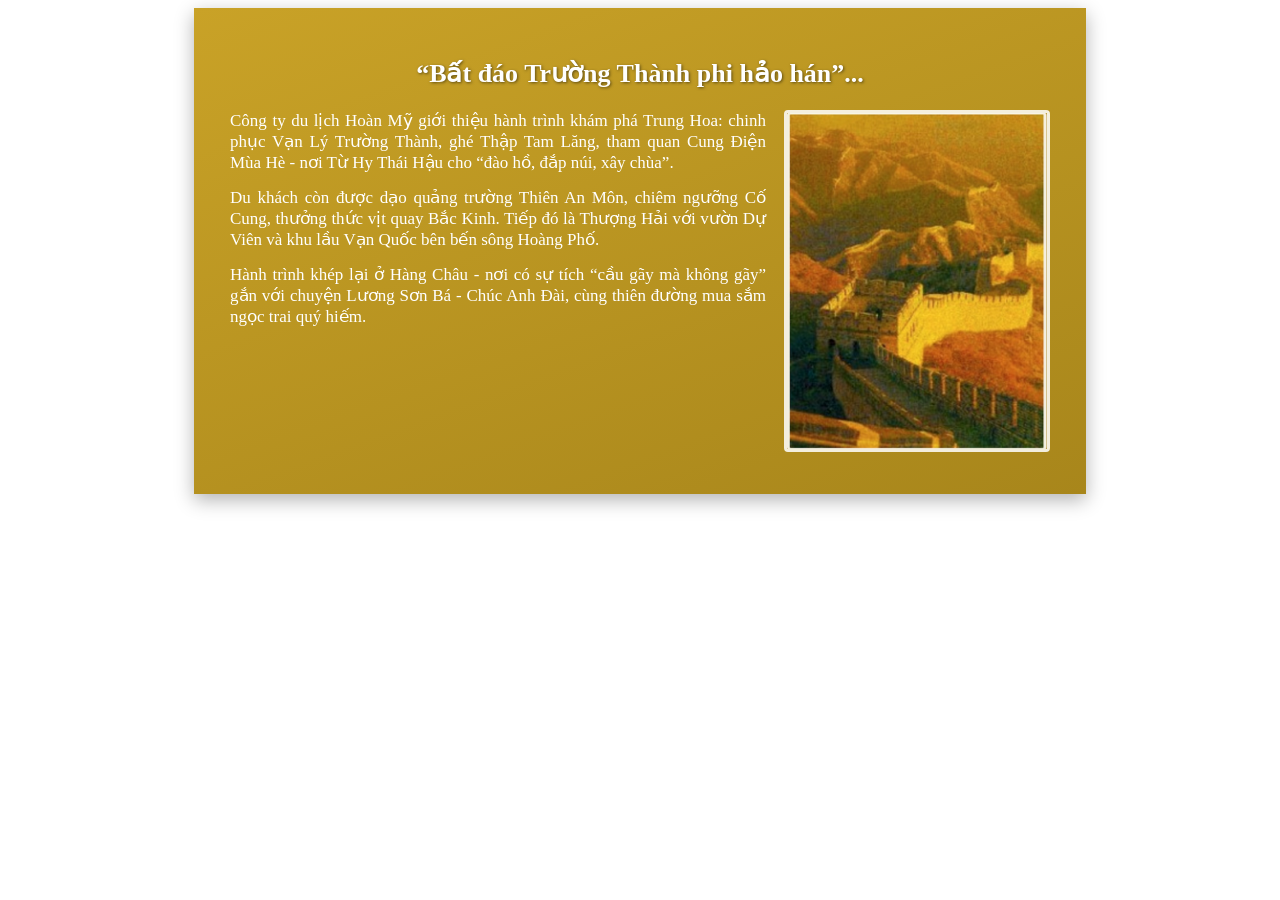
==== bai02/ex02/index.html @ 09ad320a "Add files via upload" ====
<!DOCTYPE html>
<html lang="vi">
<head>
    <meta charset="UTF-8">
    <meta name="viewport" content="width=device-width, initial-scale=1.0">
    <title>Hành trình Trung Hoa</title>
    <style>
    .banner {       
    max-width: 820px;
    text-align: justify;
    margin: 0 auto;
    padding: 28px 36px;
    background: linear-gradient(160deg, #C9A227, #A8861B);   
    overflow: hidden;
    box-shadow: 0 6px 18px rgba(0, 0, 0, 0.3);
    
    }
    .banner h1 {
    color: #FFFFFF;
    font-size: 26px;
    text-align: center;
    text-shadow: 1px 1px 3px rgba(0, 0, 0, 0.5);
    
    }

    .banner p {
    text-align: justify;
    color: #FFFFFF;
    
    font-size: 17px;
    margin: 0 0 14px;
    
    
    }
    .anh-noi{
        float: right;
        width: 260px;
        border: 3px solid rgba(255, 255, 255, 0.85);
        margin: 0 0 14px 18px;
        border-radius: 4px;
        
    }

</style>
</head>
<body>
    <article class="banner">
       <h1>“Bất đáo Trường Thành phi hảo hán”...</h1>
       <img class="anh-noi" src="Anh/Bai02/greatwall.jpg" >
       <p>Công ty du lịch Hoàn Mỹ giới thiệu hành trình khám phá Trung Hoa: chinh phục Vạn Lý Trường Thành, ghé Thập Tam Lăng, tham quan Cung Điện Mùa Hè - nơi Từ Hy Thái Hậu cho “đào hồ, đắp núi, xây chùa”.</p>
       <p>Du khách còn được dạo quảng trường Thiên An Môn, chiêm ngưỡng Cố Cung, thưởng thức vịt quay Bắc Kinh. Tiếp đó là Thượng Hải với vườn Dự Viên và khu lầu Vạn Quốc bên bến sông Hoàng Phố.</p>
       <p>Hành trình khép lại ở Hàng Châu - nơi có sự tích “cầu gãy mà không gãy” gắn với chuyện Lương Sơn Bá - Chúc Anh Đài, cùng thiên đường mua sắm ngọc trai quý hiếm.</p>
    
    </article>  
     
</body>
</html>
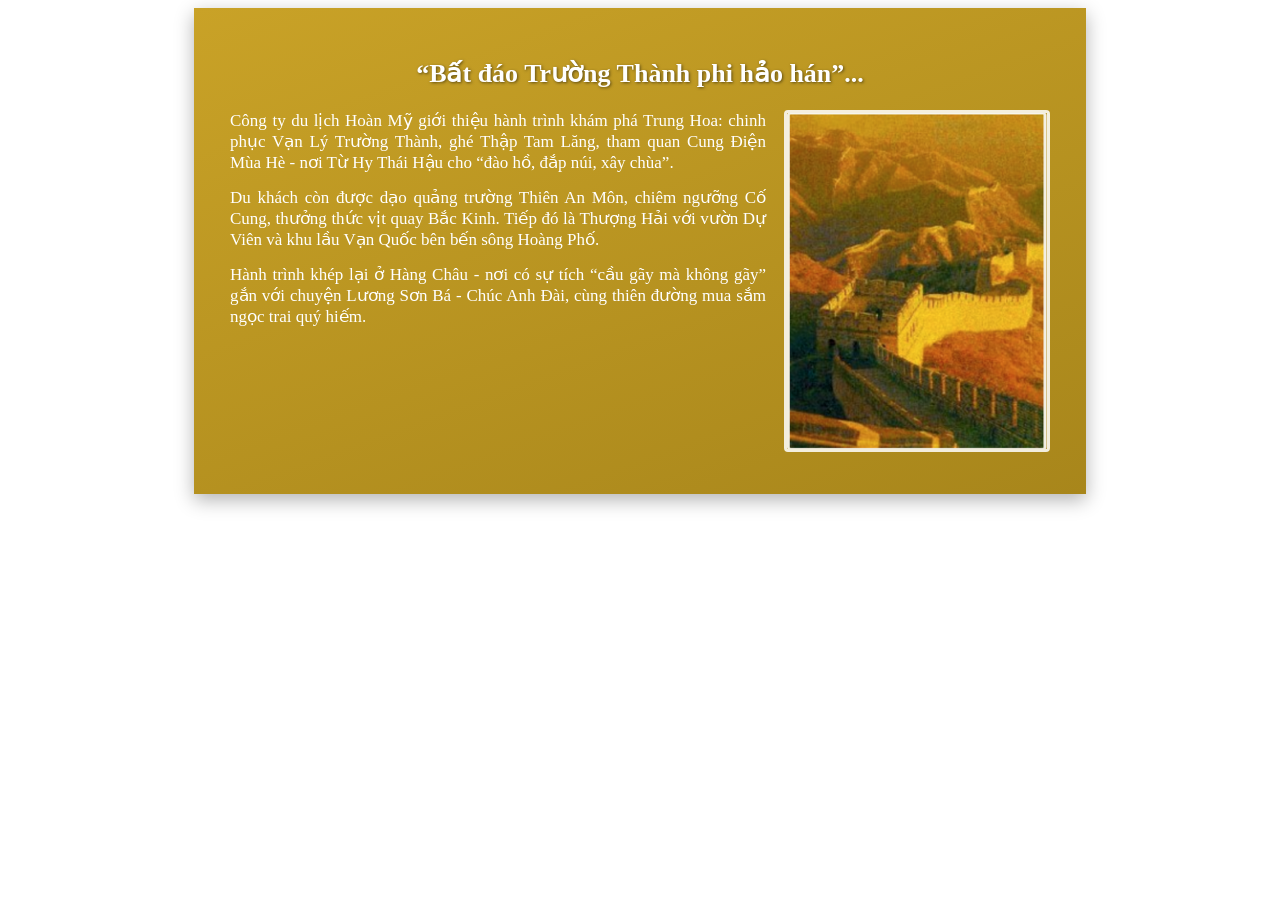
==== commit a59cdac6: "Fix image source and add alt text in index.html Updated image source and added alt text for accessib" ====
--- a/bai02/ex02/index.html
+++ b/bai02/ex02/index.html
@@ -46,7 +46,7 @@
 <body>
     <article class="banner">
        <h1>“Bất đáo Trường Thành phi hảo hán”...</h1>
-       <img class="anh-noi" src="Anh/Bai02/greatwall.jpg" >
+       <img class="anh-noi" src="anh.png" alt="Vạn Lý Trường Thành">
        <p>Công ty du lịch Hoàn Mỹ giới thiệu hành trình khám phá Trung Hoa: chinh phục Vạn Lý Trường Thành, ghé Thập Tam Lăng, tham quan Cung Điện Mùa Hè - nơi Từ Hy Thái Hậu cho “đào hồ, đắp núi, xây chùa”.</p>
        <p>Du khách còn được dạo quảng trường Thiên An Môn, chiêm ngưỡng Cố Cung, thưởng thức vịt quay Bắc Kinh. Tiếp đó là Thượng Hải với vườn Dự Viên và khu lầu Vạn Quốc bên bến sông Hoàng Phố.</p>
        <p>Hành trình khép lại ở Hàng Châu - nơi có sự tích “cầu gãy mà không gãy” gắn với chuyện Lương Sơn Bá - Chúc Anh Đài, cùng thiên đường mua sắm ngọc trai quý hiếm.</p>
@@ -54,4 +54,5 @@
     </article>  
      
 </body>
-</html>+
+</html>
